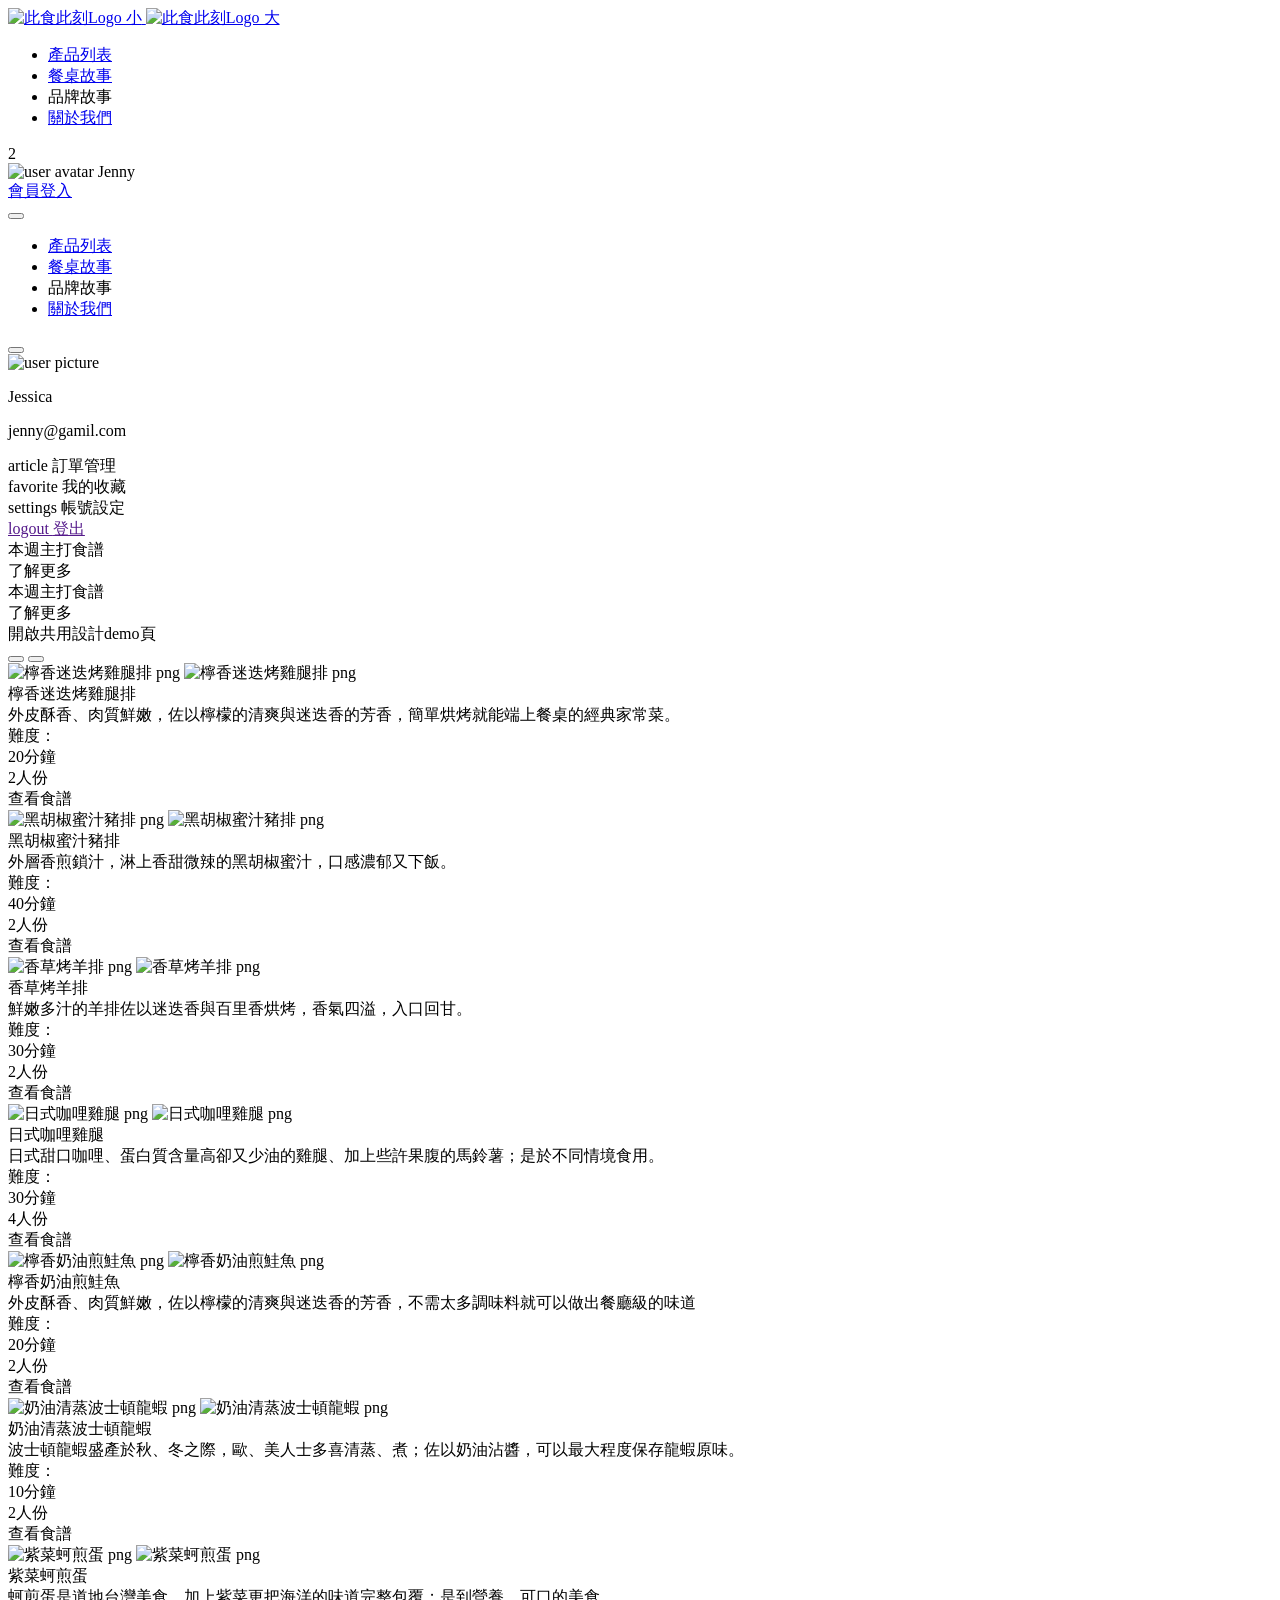
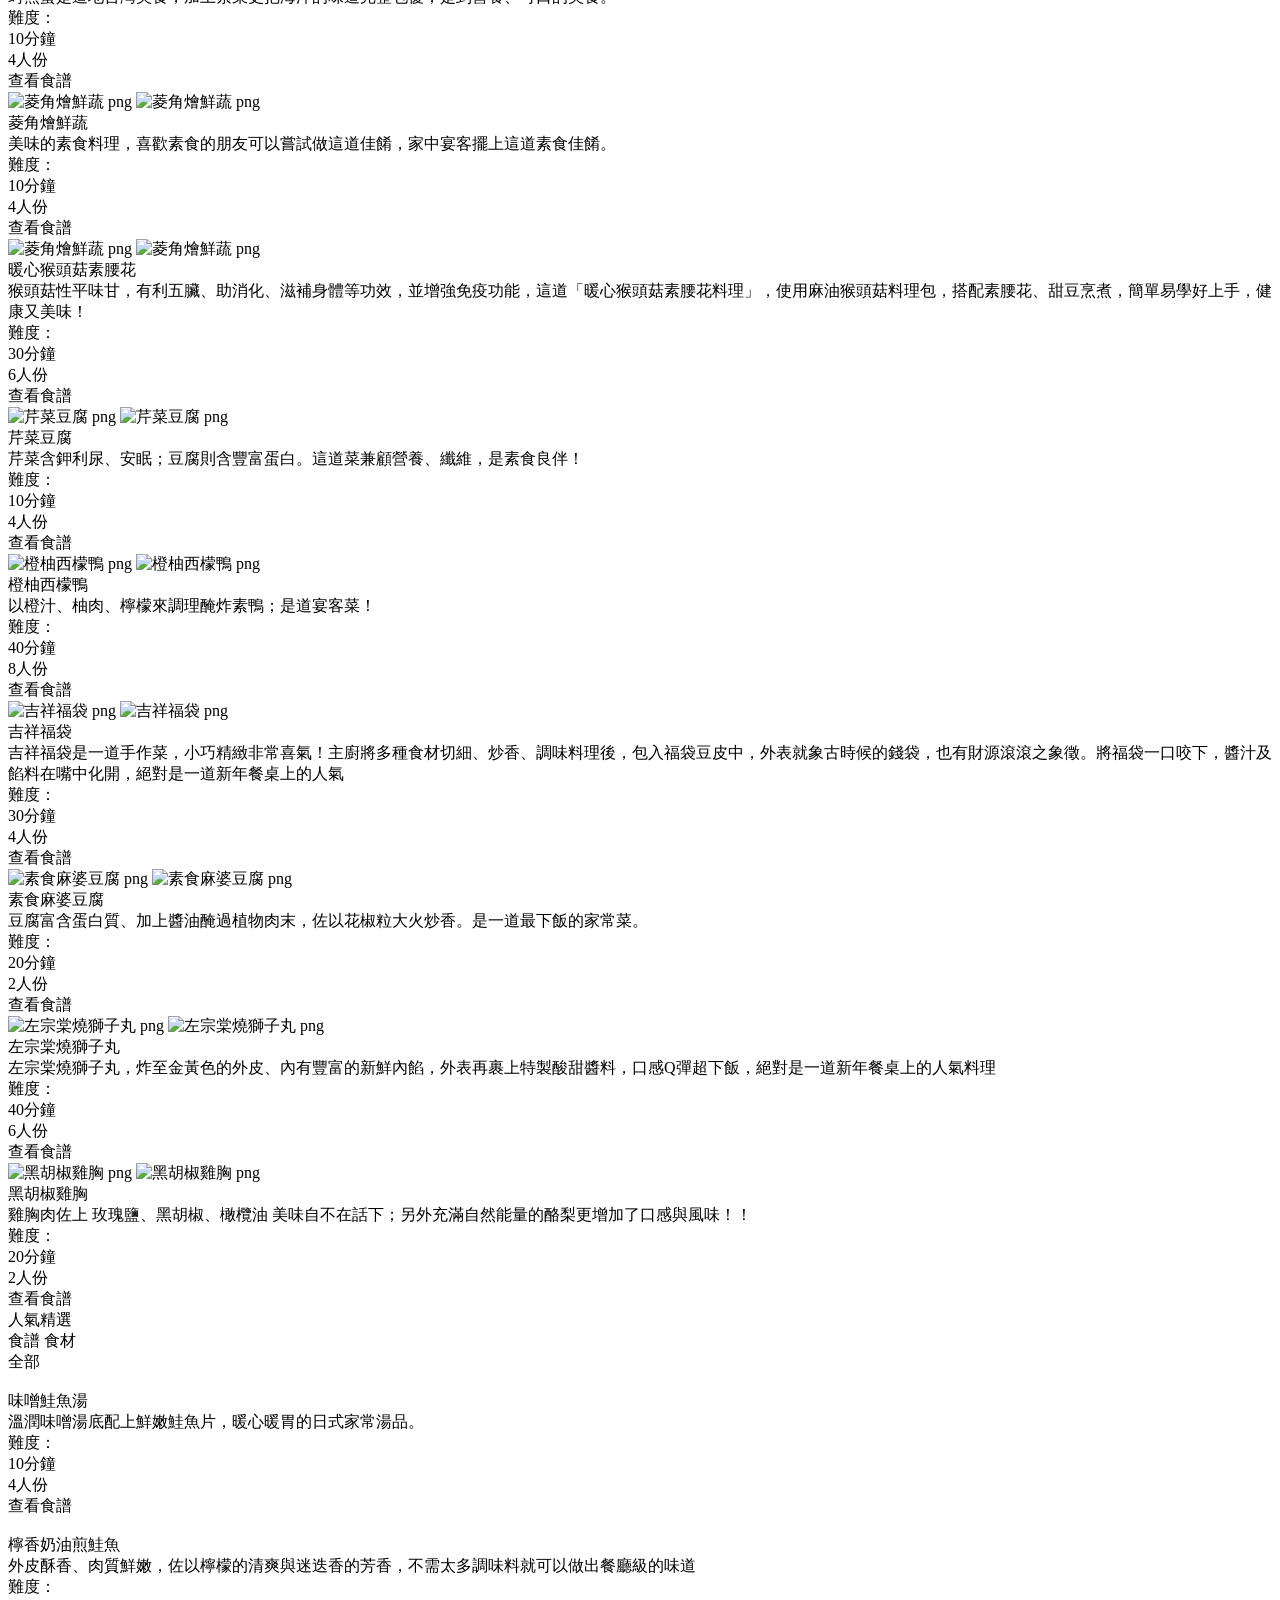
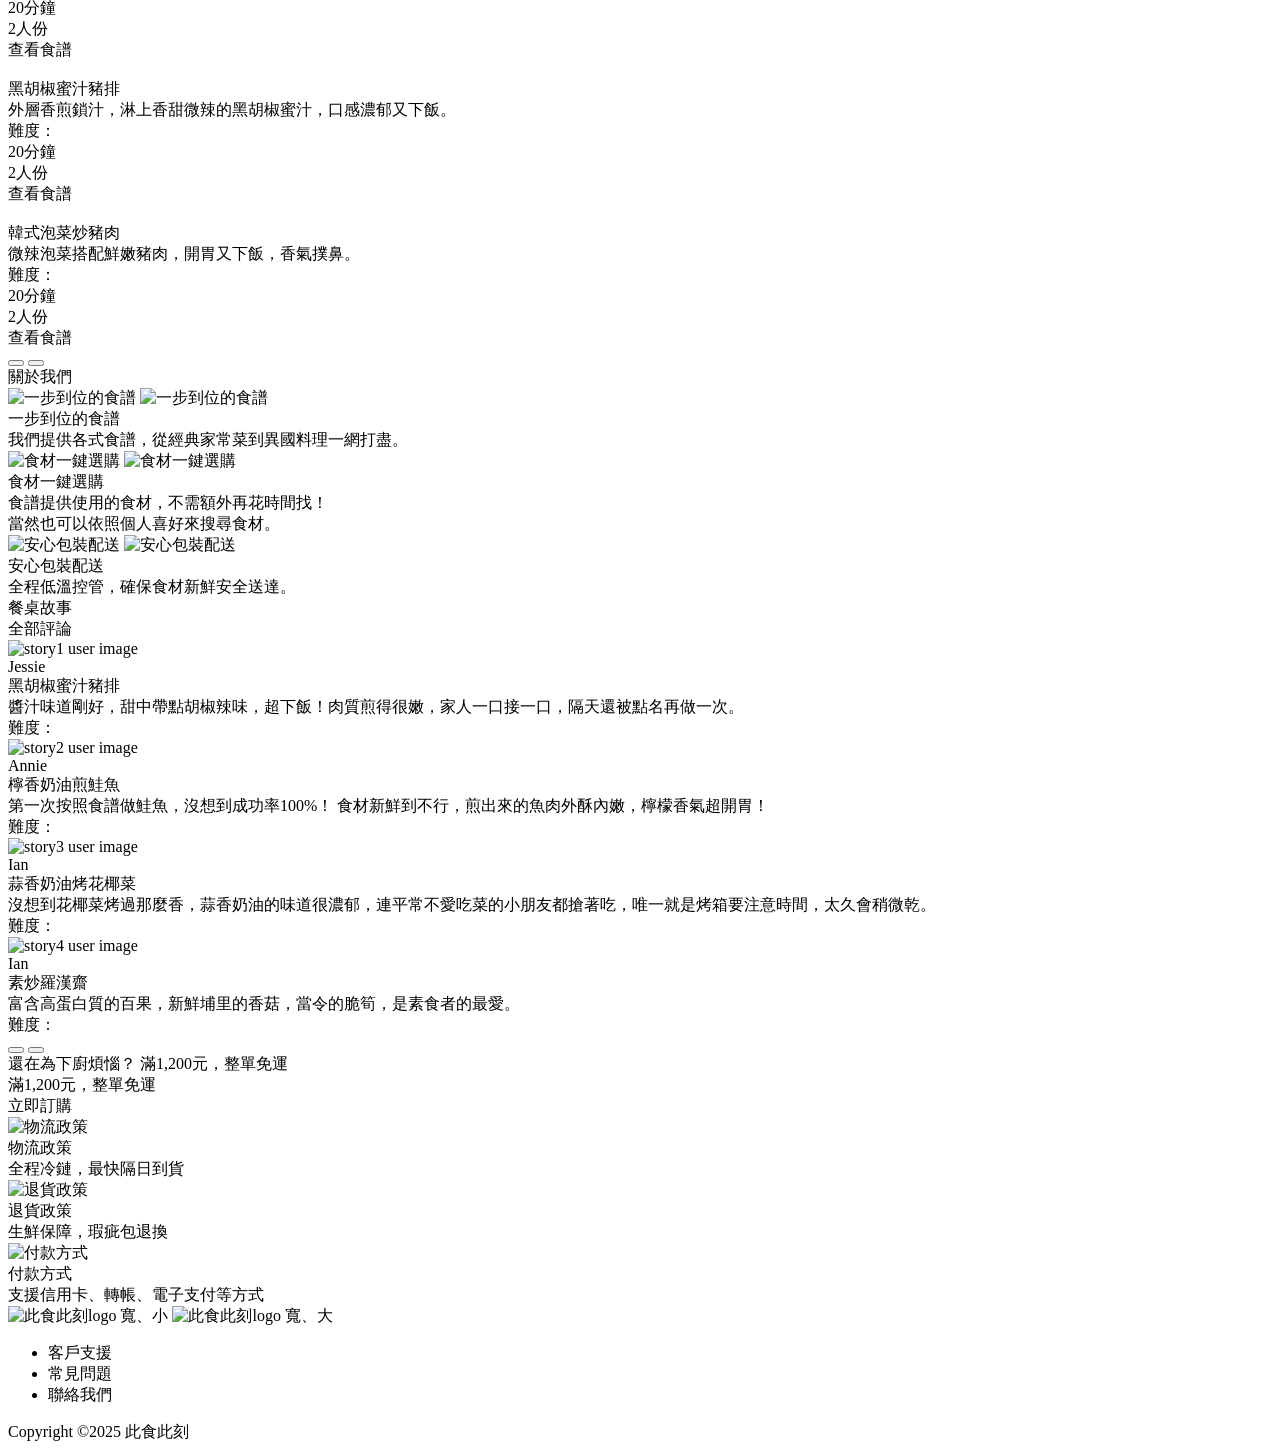
==== index.html @ c8fb1707 "Updates" ====
<!DOCTYPE html>
<html lang="en">
  <head>
    <meta charset="UTF-8" />
    <meta name="viewport" content="width=device-width, initial-scale=1.0" />
    <link rel="icon" type="image/x-icon" href="/CookingMoment/favicon.ico" />
    <title>Document</title>
    <script type="module" crossorigin src="/CookingMoment/assets/main-Dp-TteNI.js"></script>
    <link rel="stylesheet" crossorigin href="/CookingMoment/assets/main-iNYYfaW6.css">
  </head>
  <body>
    <!-- header -->
    <div class="header fixed-top">
  <div class="container position-relative">
    <div class="d-flex w-100 align-items-center justify-content-between">
      <!-- 左方logo -->
      <div>
        <a class="py-6 d-block d-md-none" href="#">
          <img src="/CookingMoment/assets/logo_small-dqC3dKT1.png" alt="此食此刻Logo 小" />
        </a>
        <a class="navbar-brand py-md-0 d-none d-md-block" href="#">
          <img src="/CookingMoment/assets/logo_big-CjHlcHsX.png" alt="此食此刻Logo 大" />
        </a>
      </div>

      <!-- 中間自適應的div -->
      <div class="flex-grow-1 mx-2 d-none d-md-block">
        <div class="">
          <ul
            class="list-unstyled d-flex justify-content-evenly h5 text-primary"
          >
            <li>
              <a class="text-decoration-none" href="#product_list">產品列表</a>
            </li>
            <li>
              <a class="text-decoration-none" href="#table_story">餐桌故事</a>
            </li>
            <li>品牌故事</li>
            <li>
              <a class="text-decoration-none" href="#about_us">關於我們</a>
            </li>
          </ul>
        </div>
      </div>

      <!-- 右側 購物車、人像、menu漢堡按鈕 -->
      <div class="d-flex align-items-center">
        <!-- 購物車 -->
        <div class="position-relative pt-3">
          <span class="icon-cart mx-7 pt-5 z-2"></span>
          <span
            class="position-absolute bg-Accent text-white cart-tag rounded-pill py-1 px-2"
            id="header-order-qty"
          >
            2
          </span>
        </div>

        <!-- 人像 & user alias-->
        <div
          class="mx-7 flex-row"
          id="header-login-status"
          data-logined="true"
          data-bs-target="#userOffCanvas"
          aria-controls="offcanvasNavbar"
          aria-label="Toggle navigation"
        >
          <div id="header-avatar" class="d-block">
            <img
              src="/CookingMoment/assets/avatar-1-cp2HwrEX.png"
              class="avatar rounded-circle"
              alt="user avatar"
            />
            <span class="fs-7 text-primary">Jenny</span>
          </div>
          <a
            href="#"
            class="Body2 text-secondary text-decoration-none d-none"
            id="header-toLogin"
            >會員登入</a
          >
        </div>

        <!-- menu 小版之下拉 功能清單 -->
        <div class="mx-7 d-block d-md-none">
          <button
            class="border-0"
            type="button"
            id="header-menu-btn"
            data-bs-toggle="dropdown"
          >
            <span class="icon-menu"></span>
          </button>
          <ul class="dropdown-menu dropdown-menu-end" id="header-menu-list">
            <li class="dropdown-item h5 text-primary" href="">
              <a class="text-decoration-none" href="#product_list">產品列表</a>
            </li>
            <li class="dropdown-item h5 text-primary" href="">
              <a class="text-decoration-none" href="#table_story">餐桌故事</a>
            </li>
            <li class="dropdown-item h5 text-primary" href="">品牌故事</li>
            <li class="dropdown-item h5 text-primary" href="">
              <a class="text-decoration-none" href="#about_us">關於我們</a>
            </li>
          </ul>
        </div>
      </div>
    </div>
  </div>
</div>

<!-- user profile  offcanvas  -->
<div
  class="offcanvas offcanvas-end"
  tabindex="-1"
  id="header-userOffCanvas"
  aria-labelledby="offcanvasNavbarLabel"
>
  <div class="p-10 d-flex justify-content-end">
    <button
      type="button"
      id="header-close-usercanvas"
      class="btn-close p-5 fs-8"
      data-bs-dismiss="offcanvas"
      aria-label="Close"
    ></button>
  </div>
  <div class="offcanvas-body p-7">
    <div class="d-flex mb-5">
      <img
        src="/CookingMoment/assets/avatar-1-cp2HwrEX.png"
        alt="user picture"
        class="d-block my-2 me-2 avatar border-1"
      />
      <div class="mb-10">
        <p class="fs-7 text-primary fw-bolder m-0">Jessica</p>
        <p class="fs-7 text-secondary">jenny@gamil.com</p>
      </div>
    </div>
    <div class="h5 text-primary">
      <div class="py-4">
        <span class="material-symbols-outlined align-bottom"> article </span>
        <span class="">訂單管理</span>
      </div>
      <div class="py-4">
        <span class="material-symbols-outlined align-bottom"> favorite </span>
        <span class="">我的收藏</span>
      </div>
      <div class="py-4">
        <span class="material-icons-outlined align-bottom"> settings </span>
        <span class="">帳號設定</span>
      </div>
    </div>
  </div>
  <div class="offcanvas-footer p-7">
    <div class="h5 py-4 text-primary">
      <a href="" class="text-decoration-none" id="user-logout">
        <span class="material-symbols-outlined"> logout </span>
        <spanfs-8>登出</spanfs-8>
      </a>
    </div>
  </div>
</div>

    <div class="heading_top_offset">
      <!-- banner 1 -->
      <div class="index_banner d-flex" id="index_banner">
  <div class="container-with-padding justify-content-center w-100">
    <!-- 小版 banner -->
    <div class="d-block d-md-none justify-content-center">
      <div class="index_banner_text d-flex flex-column align-items-center">
        <div class="h2 px-8 py-4 mb-6 banner_title">本週主打食譜</div>
        <div class="btn-mid mb-10">了解更多</div>
        <div>
          <div class="d-flex flex-row">
            <span class="icon-arrow-left-big me-15" id="banner_left_s"></span
            ><span
              class="icon-arrow-right-big ms-15"
              id="banner_right_s"
            ></span>
          </div>
        </div>
      </div>
    </div>
    <!-- 大阪 banner -->
    <div class="d-none d-md-block">
      <div class="d-flex flex-row index_banner_text justify-content-center">
        <div
          class="col-1 icon-arrow-left-big px-12 py-6"
          id="banner_left_l"
        ></div>
        <div class="col-6">
          <div>
            <div class="h1 ms-16 mb-16 banner_title" id="bannerTitle">
              本週主打食譜
            </div>
            <div class="btn-primary ms-15">了解更多</div>
          </div>
        </div>
        <div
          class="col-1 icon-arrow-right-big py-6 px-24 ms-auto"
          id="banner_right_l"
        ></div>
      </div>
    </div>
  </div>
</div>

      <!--  設計稿 demo page -->

      <div
        class="btn btn-primary ms-10 my-10 h6 h-md-4 d-none"
        id="demoPage"
        onclick="window.open('component_demo.html','_blank')"
      >
        開啟共用設計demo頁
      </div>

      <!-- recip 2 -->
      <div class="container-with-padding my-18 my-md-30 mx-auto" id="product_list">
  <!-- 類別食譜 上方 類別清單 -->
  <div class="container overflow-hidden bg-white mb-13">
    <div
      class="container-with-padding d-flex flex-row bg-white justify-content-between"
      id="category-slider"
    ></div>
  </div>

  <div
    id="category-indicator-container"
    class="d-flex flex-row mb-12 m-auto justify-content-center mb-15 mb-md-20"
  ></div>

  <!-- 類別食譜 下方 卡片區  -->
  <div
    class="container-with-padding d-flex flex-row overflow-hidden mb-14 mb-md-22"
    id="category-cards"
  ></div>
  <!-- 人氣精選 card向左、向右按鈕-->
  <div class="w-100 d-flex justify-content-center">
    <div class="text-primary">
      <button
        class="icon-circle-arrow-left me-12"
        type="button"
        id="category-left"
      ></button>
      <button
        class="icon-circle-arrow-right"
        type="button"
        id="category-right"
      ></button>
    </div>
  </div>
</div>
<!-- ********************************************** -->
<!-- ********************************************** -->
<div class="d-none" id="recipe-repository">
  <!-- Meat 1st Card -->
  <div class="category-card meat">
    <img
      src="/CookingMoment/assets/meat-1-5_xLEoOH.png"
      class="img_normal"
      alt="檸香迷迭烤雞腿排 png"
    />
    <img
      src="/CookingMoment/assets/meat-1b-BV_3n6CD.png"
      class="img_hover"
      alt="檸香迷迭烤雞腿排 png"
    />
    <div class="card_body d-flex flex-column justify-content-between">
      <div
        class="inner-width description-height d-flex flex-column justify-content-between me-6"
      >
        <div class="d-flex flex-column justify-content-start">
          <div class="h4 mb-8 mb-md-8">檸香迷迭烤雞腿排</div>
          <div class="Body2 limit-length">
            外皮酥香、肉質鮮嫩，佐以檸檬的清爽與迷迭香的芳香，簡單烘烤就能端上餐桌的經典家常菜。
          </div>
        </div>
        <div class="Body2">
          難度：<span class="rating-stars" data-rating="3"></span>
        </div>
      </div>
      <!-- last portion change layout when hover  -->
      <div class="last-portion">
        <!-- portion-1 -->
        <div class="d-flex flex-row justify-content-evenly portion1">
          <div class="d-flex flex-row align-items-center">
            <div class="icon-clock me-6"></div>
            <div class="Body2 text-primary">20分鐘</div>
          </div>
          <div class="d-flex flex-row align-items-center">
            <div class="icon-people me-6"></div>
            <div class="Body2 text-primary">2人份</div>
          </div>
        </div>
        <!-- portion-2 -->
        <div class="btn btn-secondary portion2">查看食譜</div>
      </div>
    </div>
  </div>
  <!-- Meat 2nd Card -->
  <div class="category-card meat">
    <img
      src="/CookingMoment/assets/meat-2-B2jjtv_B.png"
      class="img_normal"
      alt="黑胡椒蜜汁豬排 png"
    />
    <img
      src="/CookingMoment/assets/meat-2b-Bt3vATk7.png"
      class="img_hover"
      alt="黑胡椒蜜汁豬排 png"
    />
    <div class="card_body d-flex flex-column justify-content-between">
      <div
        class="inner-width description-height d-flex flex-column justify-content-between me-6"
      >
        <div class="d-flex flex-column justify-content-start">
          <div class="h4 mb-8 mb-md-8">黑胡椒蜜汁豬排</div>
          <div class="Body2 limit-length">
            外層香煎鎖汁，淋上香甜微辣的黑胡椒蜜汁，口感濃郁又下飯。
          </div>
        </div>
        <div class="Body2">
          難度：<span class="rating-stars" data-rating="4"></span>
        </div>
      </div>
      <!-- last portion change layout when hover  -->
      <div class="last-portion">
        <!-- portion-1 -->
        <div class="d-flex flex-row justify-content-evenly portion1">
          <div class="d-flex flex-row align-items-center">
            <div class="icon-clock me-6"></div>
            <div class="Body2 text-primary">40分鐘</div>
          </div>
          <div class="d-flex flex-row align-items-center">
            <div class="icon-people me-6"></div>
            <div class="Body2 text-primary">2人份</div>
          </div>
        </div>
        <!-- portion-2 -->
        <div class="btn btn-secondary portion2">查看食譜</div>
      </div>
    </div>
  </div>

  <!-- Meat 3th Card -->
  <div class="category-card meat">
    <img
      src="/CookingMoment/assets/meat-3-0w4sG0wR.png"
      class="img_normal"
      alt="香草烤羊排 png"
    />
    <img
      src="/CookingMoment/assets/meat-3b-CqiwB92r.png"
      class="img_hover"
      alt="香草烤羊排 png"
    />
    <div class="card_body d-flex flex-column justify-content-between">
      <div
        class="inner-width description-height d-flex flex-column justify-content-between me-6"
      >
        <div class="d-flex flex-column justify-content-start">
          <div class="h4 mb-8 mb-md-8">香草烤羊排</div>
          <div class="Body2 limit-length">
            鮮嫩多汁的羊排佐以迷迭香與百里香烘烤，香氣四溢，入口回甘。
          </div>
        </div>
        <div class="Body2">
          難度：<span class="rating-stars" data-rating="5"></span>
        </div>
      </div>
      <!-- last portion change layout when hover  -->
      <div class="last-portion">
        <!-- portion-1 -->
        <div class="d-flex flex-row justify-content-evenly portion1">
          <div class="d-flex flex-row align-items-center">
            <div class="icon-clock me-6"></div>
            <div class="Body2 text-primary">30分鐘</div>
          </div>
          <div class="d-flex flex-row align-items-center">
            <div class="icon-people me-6"></div>
            <div class="Body2 text-primary">2人份</div>
          </div>
        </div>
        <!-- portion-2 -->
        <div class="btn btn-secondary portion2">查看食譜</div>
      </div>
    </div>
  </div>
  <!-- Meat 4th Card -->
  <div class="category-card meat">
    <img
      src="/CookingMoment/assets/meat-4-DYub_xeV.png"
      class="img_normal"
      alt="日式咖哩雞腿 png"
    />
    <img
      src="/CookingMoment/assets/meat-4b-CYwo7CLz.png"
      class="img_hover"
      alt="日式咖哩雞腿 png"
    />
    <div class="card_body d-flex flex-column justify-content-between">
      <div
        class="inner-width description-height d-flex flex-column justify-content-between me-6"
      >
        <div class="d-flex flex-column justify-content-start">
          <div class="h4 mb-8 mb-md-8">日式咖哩雞腿</div>
          <div class="Body2 limit-length">
            日式甜口咖哩、蛋白質含量高卻又少油的雞腿、加上些許果腹的馬鈴薯；是於不同情境食用。
          </div>
        </div>
        <div class="Body2">
          難度：<span class="rating-stars" data-rating="2"></span>
        </div>
      </div>
      <!-- last portion change layout when hover  -->
      <div class="last-portion">
        <!-- portion-1 -->
        <div class="d-flex flex-row justify-content-evenly portion1">
          <div class="d-flex flex-row align-items-center">
            <div class="icon-clock me-6"></div>
            <div class="Body2 text-primary">30分鐘</div>
          </div>
          <div class="d-flex flex-row align-items-center">
            <div class="icon-people me-6"></div>
            <div class="Body2 text-primary">4人份</div>
          </div>
        </div>
        <!-- portion-2 -->
        <div class="btn btn-secondary portion2">查看食譜</div>
      </div>
    </div>
  </div>

  <!-- Seafood 3th 1st Card -->
  <div class="category-card seafood">
    <img
      src="/CookingMoment/assets/seafood-1-C4OlEZWe.png"
      class="img_normal"
      alt="檸香奶油煎鮭魚 png"
    />
    <img
      src="/CookingMoment/assets/seafood-1b-BPYjs7Er.png"
      class="img_hover"
      alt="檸香奶油煎鮭魚 png"
    />
    <div class="card_body d-flex flex-column justify-content-between">
      <div
        class="inner-width description-height d-flex flex-column justify-content-between me-6"
      >
        <div class="d-flex flex-column justify-content-start">
          <div class="h4 mb-8 mb-md-8">檸香奶油煎鮭魚</div>
          <div class="Body2 limit-length">
            外皮酥香、肉質鮮嫩，佐以檸檬的清爽與迷迭香的芳香，不需太多調味料就可以做出餐廳級的味道
          </div>
        </div>
        <div class="Body2">
          難度：<span class="rating-stars" data-rating="3"></span>
        </div>
      </div>
      <!-- last portion change layout when hover  -->
      <div class="last-portion">
        <!-- portion-1 -->
        <div class="d-flex flex-row justify-content-evenly portion1">
          <div class="d-flex flex-row align-items-center">
            <div class="icon-clock me-6"></div>
            <div class="Body2 text-primary">20分鐘</div>
          </div>
          <div class="d-flex flex-row align-items-center">
            <div class="icon-people me-6"></div>
            <div class="Body2 text-primary">2人份</div>
          </div>
        </div>
        <!-- portion-2 -->
        <div class="btn btn-secondary portion2">查看食譜</div>
      </div>
    </div>
  </div>
  <!-- Seafood 3th 2nd Card -->
  <div class="category-card seafood">
    <img
      src="/CookingMoment/assets/seafood-2-BTsms5Ff.png"
      class="img_normal"
      alt="奶油清蒸波士頓龍蝦 png"
    />
    <img
      src="/CookingMoment/assets/seafood-2b-Bs0l373l.png"
      class="img_hover"
      alt="奶油清蒸波士頓龍蝦 png"
    />
    <div class="card_body d-flex flex-column justify-content-between">
      <div
        class="inner-width description-height d-flex flex-column justify-content-between me-6"
      >
        <div class="d-flex flex-column justify-content-start">
          <div class="h4 mb-8 mb-md-8">奶油清蒸波士頓龍蝦</div>
          <div class="Body2 limit-length">
            波士頓龍蝦盛產於秋、冬之際，歐、美人士多喜清蒸、煮；佐以奶油沾醬，可以最大程度保存龍蝦原味。
          </div>
        </div>
        <div class="Body2">
          難度：<span class="rating-stars" data-rating="1"></span>
        </div>
      </div>
      <!-- last portion change layout when hover  -->
      <div class="last-portion">
        <!-- portion-1 -->
        <div class="d-flex flex-row justify-content-evenly portion1">
          <div class="d-flex flex-row align-items-center">
            <div class="icon-clock me-6"></div>
            <div class="Body2 text-primary">10分鐘</div>
          </div>
          <div class="d-flex flex-row align-items-center">
            <div class="icon-people me-6"></div>
            <div class="Body2 text-primary">2人份</div>
          </div>
        </div>
        <!-- portion-2 -->
        <div class="btn btn-secondary portion2">查看食譜</div>
      </div>
    </div>
  </div>
  <!-- Seafood 3th  3th Card -->
  <div class="category-card seafood">
    <img
      src="/CookingMoment/assets/seafood-3-Cn5QZmYD.png"
      class="img_normal"
      alt="紫菜蚵煎蛋 png"
    />
    <img
      src="/CookingMoment/assets/seafood-3b-BjJ1Im8x.png"
      class="img_hover"
      alt="紫菜蚵煎蛋 png"
    />
    <div class="card_body d-flex flex-column justify-content-between">
      <div
        class="inner-width description-height d-flex flex-column justify-content-between me-6"
      >
        <div class="d-flex flex-column justify-content-start">
          <div class="h4 mb-8 mb-md-8">紫菜蚵煎蛋</div>
          <div class="Body2 limit-length">
            蚵煎蛋是道地台灣美食，加上紫菜更把海洋的味道完整包覆；是到營養、可口的美食。
          </div>
        </div>
        <div class="Body2">
          難度：<span class="rating-stars" data-rating="2"></span>
        </div>
      </div>
      <!-- last portion change layout when hover  -->
      <div class="last-portion">
        <!-- portion-1 -->
        <div class="d-flex flex-row justify-content-evenly portion1">
          <div class="d-flex flex-row align-items-center">
            <div class="icon-clock me-6"></div>
            <div class="Body2 text-primary">10分鐘</div>
          </div>
          <div class="d-flex flex-row align-items-center">
            <div class="icon-people me-6"></div>
            <div class="Body2 text-primary">4人份</div>
          </div>
        </div>
        <!-- portion-2 -->
        <div class="btn btn-secondary portion2">查看食譜</div>
      </div>
    </div>
  </div>

  <!-- Vegetable 1st Card -->
  <div class="category-card vegetable">
    <img
      src="/CookingMoment/assets/veg-1-BrGeSYzB.png"
      class="img_normal"
      alt="菱角燴鮮蔬 png"
    />
    <img
      src="/CookingMoment/assets/veg-1b-8vW1kshb.png"
      class="img_hover"
      alt="菱角燴鮮蔬 png"
    />
    <div class="card_body d-flex flex-column justify-content-between">
      <div
        class="inner-width description-height d-flex flex-column justify-content-between me-6"
      >
        <div class="d-flex flex-column justify-content-start">
          <div class="h4 mb-8 mb-md-8">菱角燴鮮蔬</div>
          <div class="Body2 limit-length">
            美味的素食料理，喜歡素食的朋友可以嘗試做這道佳餚，家中宴客擺上這道素食佳餚。
          </div>
        </div>
        <div class="Body2">
          難度：<span class="rating-stars" data-rating="3"></span>
        </div>
      </div>
      <!-- last portion change layout when hover  -->
      <div class="last-portion">
        <!-- portion-1 -->
        <div class="d-flex flex-row justify-content-evenly portion1">
          <div class="d-flex flex-row align-items-center">
            <div class="icon-clock me-6"></div>
            <div class="Body2 text-primary">10分鐘</div>
          </div>
          <div class="d-flex flex-row align-items-center">
            <div class="icon-people me-6"></div>
            <div class="Body2 text-primary">4人份</div>
          </div>
        </div>
        <!-- portion-2 -->
        <div class="btn btn-secondary portion2">查看食譜</div>
      </div>
    </div>
  </div>
  <!-- Vegetable  2nd Card -->
  <div class="category-card vegetable">
    <img
      src="/CookingMoment/assets/veg-2-gsbzDoPu.png"
      class="img_normal"
      alt="菱角燴鮮蔬 png"
    />
    <img
      src="/CookingMoment/assets/veg-2b-GXP1DLiG.png"
      class="img_hover"
      alt="菱角燴鮮蔬 png"
    />
    <div class="card_body d-flex flex-column justify-content-between">
      <div
        class="inner-width description-height d-flex flex-column justify-content-between me-6"
      >
        <div class="d-flex flex-column justify-content-start">
          <div class="h4 mb-8 mb-md-8">暖心猴頭菇素腰花</div>
          <div class="Body2 limit-length">
            猴頭菇性平味甘，有利五臟、助消化、滋補身體等功效，並增強免疫功能，這道「暖心猴頭菇素腰花料理」，使用麻油猴頭菇料理包，搭配素腰花、甜豆烹煮，簡單易學好上手，健康又美味！
          </div>
        </div>
        <div class="Body2">
          難度：<span class="rating-stars" data-rating="4"></span>
        </div>
      </div>
      <!-- last portion change layout when hover  -->
      <div class="last-portion">
        <!-- portion-1 -->
        <div class="d-flex flex-row justify-content-evenly portion1">
          <div class="d-flex flex-row align-items-center">
            <div class="icon-clock me-6"></div>
            <div class="Body2 text-primary">30分鐘</div>
          </div>
          <div class="d-flex flex-row align-items-center">
            <div class="icon-people me-6"></div>
            <div class="Body2 text-primary">6人份</div>
          </div>
        </div>
        <!-- portion-2 -->
        <div class="btn btn-secondary portion2">查看食譜</div>
      </div>
    </div>
  </div>
  <!-- Vegetable  3th Card -->
  <div class="category-card vegetable">
    <img
      src="/CookingMoment/assets/veg-3-5METQqlm.png"
      class="img_normal"
      alt="芹菜豆腐 png"
    />
    <img
      src="/CookingMoment/assets/veg-3b-gxKcwcEi.png"
      class="img_hover"
      alt="芹菜豆腐 png"
    />
    <div class="card_body d-flex flex-column justify-content-between">
      <div
        class="inner-width description-height d-flex flex-column justify-content-between me-6"
      >
        <div class="d-flex flex-column justify-content-start">
          <div class="h4 mb-8 mb-md-8">芹菜豆腐</div>
          <div class="Body2 limit-length">
            芹菜含鉀利尿、安眠；豆腐則含豐富蛋白。這道菜兼顧營養、纖維，是素食良伴！
          </div>
        </div>
        <div class="Body2">
          難度：<span class="rating-stars" data-rating="1"></span>
        </div>
      </div>
      <!-- last portion change layout when hover  -->
      <div class="last-portion">
        <!-- portion-1 -->
        <div class="d-flex flex-row justify-content-evenly portion1">
          <div class="d-flex flex-row align-items-center">
            <div class="icon-clock me-6"></div>
            <div class="Body2 text-primary">10分鐘</div>
          </div>
          <div class="d-flex flex-row align-items-center">
            <div class="icon-people me-6"></div>
            <div class="Body2 text-primary">4人份</div>
          </div>
        </div>
        <!-- portion-2 -->
        <div class="btn btn-secondary portion2">查看食譜</div>
      </div>
    </div>
  </div>

  <!--  Vegetable 4th Card -->
  <div class="category-card vegetable">
    <img
      src="/CookingMoment/assets/veg-4-DQto-gqa.png"
      class="img_normal"
      alt="橙柚西檬鴨 png"
    />
    <img
      src="/CookingMoment/assets/veg-4b-qoyUr0xC.png"
      class="img_hover"
      alt="橙柚西檬鴨 png"
    />
    <div class="card_body d-flex flex-column justify-content-between">
      <div
        class="inner-width description-height d-flex flex-column justify-content-between me-6"
      >
        <div class="d-flex flex-column justify-content-start">
          <div class="h4 mb-8 mb-md-8">橙柚西檬鴨</div>
          <div class="Body2 limit-length">
            以橙汁、柚肉、檸檬來調理醃炸素鴨；是道宴客菜！
          </div>
        </div>
        <div class="Body2">
          難度：<span class="rating-stars" data-rating="5"></span>
        </div>
      </div>
      <!-- last portion change layout when hover  -->
      <div class="last-portion">
        <!-- portion-1 -->
        <div class="d-flex flex-row justify-content-evenly portion1">
          <div class="d-flex flex-row align-items-center">
            <div class="icon-clock me-6"></div>
            <div class="Body2 text-primary">40分鐘</div>
          </div>
          <div class="d-flex flex-row align-items-center">
            <div class="icon-people me-6"></div>
            <div class="Body2 text-primary">8人份</div>
          </div>
        </div>
        <!-- portion-2 -->
        <div class="btn btn-secondary portion2">查看食譜</div>
      </div>
    </div>
  </div>
  <!-- Vegetable  5th Card -->
  <div class="category-card vegetable">
    <img
      src="/CookingMoment/assets/veg-5-BXBFOQIj.png"
      class="img_normal"
      alt="吉祥福袋 png"
    />
    <img
      src="/CookingMoment/assets/veg-5b-CW8T_dlR.png"
      class="img_hover"
      alt="吉祥福袋 png"
    />
    <div class="card_body d-flex flex-column justify-content-between">
      <div
        class="inner-width description-height d-flex flex-column justify-content-between me-6"
      >
        <div class="d-flex flex-column justify-content-start">
          <div class="h4 mb-8 mb-md-8">吉祥福袋</div>
          <div class="Body2 limit-length">
            吉祥福袋是一道手作菜，小巧精緻非常喜氣！主廚將多種食材切細、炒香、調味料理後，包入福袋豆皮中，外表就象古時候的錢袋，也有財源滾滾之象徵。將福袋一口咬下，醬汁及餡料在嘴中化開，絕對是一道新年餐桌上的人氣
          </div>
        </div>
        <div class="Body2">
          難度：<span class="rating-stars" data-rating="4"></span>
        </div>
      </div>
      <!-- last portion change layout when hover  -->
      <div class="last-portion">
        <!-- portion-1 -->
        <div class="d-flex flex-row justify-content-evenly portion1">
          <div class="d-flex flex-row align-items-center">
            <div class="icon-clock me-6"></div>
            <div class="Body2 text-primary">30分鐘</div>
          </div>
          <div class="d-flex flex-row align-items-center">
            <div class="icon-people me-6"></div>
            <div class="Body2 text-primary">4人份</div>
          </div>
        </div>
        <!-- portion-2 -->
        <div class="btn btn-secondary portion2">查看食譜</div>
      </div>
    </div>
  </div>

  <!-- vegetarian  1th Card -->
  <div class="category-card vegetarian">
    <img
      src="/CookingMoment/assets/vegetarian-1-CFyrBxYI.png"
      class="img_normal"
      alt="素食麻婆豆腐 png"
    />
    <img
      src="/CookingMoment/assets/vegetarian-1b-Bzu2hiMN.png"
      class="img_hover"
      alt="素食麻婆豆腐 png"
    />
    <div class="card_body d-flex flex-column justify-content-between">
      <div
        class="inner-width description-height d-flex flex-column justify-content-between me-6"
      >
        <div class="d-flex flex-column justify-content-start">
          <div class="h4 mb-8 mb-md-8">素食麻婆豆腐</div>
          <div class="Body2 limit-length">
            豆腐富含蛋白質、加上醬油醃過植物肉末，佐以花椒粒大火炒香。是一道最下飯的家常菜。
          </div>
        </div>
        <div class="Body2">
          難度：<span class="rating-stars" data-rating="1"></span>
        </div>
      </div>
      <!-- last portion change layout when hover  -->
      <div class="last-portion">
        <!-- portion-1 -->
        <div class="d-flex flex-row justify-content-evenly portion1">
          <div class="d-flex flex-row align-items-center">
            <div class="icon-clock me-6"></div>
            <div class="Body2 text-primary">20分鐘</div>
          </div>
          <div class="d-flex flex-row align-items-center">
            <div class="icon-people me-6"></div>
            <div class="Body2 text-primary">2人份</div>
          </div>
        </div>
        <!-- portion-2 -->
        <div class="btn btn-secondary portion2">查看食譜</div>
      </div>
    </div>
  </div>
  <!-- vegetarian  2nd Card -->
  <div class="category-card vegetarian">
    <img
      src="/CookingMoment/assets/vegetarian-2-C0mz_xhf.png"
      class="img_normal"
      alt="左宗棠燒獅子丸 png"
    />
    <img
      src="/CookingMoment/assets/vegetarian-2b-DrGDJ38G.png"
      class="img_hover"
      alt="左宗棠燒獅子丸 png"
    />
    <div class="card_body d-flex flex-column justify-content-between">
      <div
        class="inner-width description-height d-flex flex-column justify-content-between me-6"
      >
        <div class="d-flex flex-column justify-content-start">
          <div class="h4 mb-8 mb-md-8">左宗棠燒獅子丸</div>
          <div class="Body2 limit-length">
            左宗棠燒獅子丸，炸至金黃色的外皮、內有豐富的新鮮內餡，外表再裹上特製酸甜醬料，口感Q彈超下飯，絕對是一道新年餐桌上的人氣料理
          </div>
        </div>
        <div class="Body2">
          難度：<span class="rating-stars" data-rating="5"></span>
        </div>
      </div>
      <!-- last portion change layout when hover  -->
      <div class="last-portion">
        <!-- portion-1 -->
        <div class="d-flex flex-row justify-content-evenly portion1">
          <div class="d-flex flex-row align-items-center">
            <div class="icon-clock me-6"></div>
            <div class="Body2 text-primary">40分鐘</div>
          </div>
          <div class="d-flex flex-row align-items-center">
            <div class="icon-people me-6"></div>
            <div class="Body2 text-primary">6人份</div>
          </div>
        </div>
        <!-- portion-2 -->
        <div class="btn btn-secondary portion2">查看食譜</div>
      </div>
    </div>
  </div>

  <!-- ketogenic  1th Card -->
  <div class="category-card ketogenic">
    <img
      src="/CookingMoment/assets/ketogenic-1-DBY0qVmr.png"
      class="img_normal"
      alt="黑胡椒雞胸 png"
    />
    <img
      src="/CookingMoment/assets/ketogenic-1b-DUxdGloO.png"
      class="img_hover"
      alt="黑胡椒雞胸 png"
    />
    <div class="card_body d-flex flex-column justify-content-between">
      <div
        class="inner-width description-height d-flex flex-column justify-content-between me-6"
      >
        <div class="d-flex flex-column justify-content-start">
          <div class="h4 mb-8 mb-md-8">黑胡椒雞胸</div>
          <div class="Body2 limit-length">
            雞胸肉佐上 玫瑰鹽、黑胡椒、橄欖油
            美味自不在話下；另外充滿自然能量的酪梨更增加了口感與風味！！
          </div>
        </div>
        <div class="Body2">
          難度：<span class="rating-stars" data-rating="1"></span>
        </div>
      </div>
      <!-- last portion change layout when hover  -->
      <div class="last-portion">
        <!-- portion-1 -->
        <div class="d-flex flex-row justify-content-evenly portion1">
          <div class="d-flex flex-row align-items-center">
            <div class="icon-clock me-6"></div>
            <div class="Body2 text-primary">20分鐘</div>
          </div>
          <div class="d-flex flex-row align-items-center">
            <div class="icon-people me-6"></div>
            <div class="Body2 text-primary">2人份</div>
          </div>
        </div>
        <!-- portion-2 -->
        <div class="btn btn-secondary portion2">查看食譜</div>
      </div>
    </div>
  </div>
</div>
      <!-- popular selections 3 -->
      <div class="container-with-padding my-18 my-md-30 mx-auto">
  <!-- 人氣精選 上方文字 -->
  <div class="h3 h-md-2 text-primary mb-6 ms-6">人氣精選</div>
  <div class="d-flex flex-row justify-content-between mb-24 mb-md-16 ms-6">
    <div>
      <span class="btn btn-tab-primary me-12">食譜</span>
      <span class="btn btn-tab-primary-outline">食材</span>
    </div>
    <div class="Body2 text-black">
      全部 <span class="icon-arrow-right-tiny"></span>
    </div>
  </div>
  <!-- 人氣精選 卡片區  -->
  <div
    class="container-with-padding d-flex flex-row overflow-hidden mb-14 mb-md-22"
    id="selection-cards"
  >
    <!-- 1st Card -->
    <div class="selection-card">
      <img src="/CookingMoment/assets/recipe4-CucbZPbE.jpg" alt="" />
      <div class="card_body d-flex flex-column justify-content-between">
        <div
          class="inner-size description-height d-flex flex-column justify-content-between"
        >
          <div class="d-flex flex-column justify-content-start">
            <div class="h4 mb-4 mb-md-2">味噌鮭魚湯</div>
            <div class="Body2 limit-length">
              溫潤味噌湯底配上鮮嫩鮭魚片，暖心暖胃的日式家常湯品。
            </div>
          </div>
          <div class="Body2">
            難度：<span class="rating-stars" data-rating="1"></span>
          </div>
        </div>
        <div class="inner-width d-flex flex-row justify-content-evenly">
          <div class="d-flex flex-column align-items-center">
            <div class="icon-clock mb-2"></div>
            <div class="Body2 text-primary">10分鐘</div>
          </div>
          <div class="d-flex flex-column align-items-center">
            <div class="icon-people mb-2"></div>
            <div class="Body2 text-primary">4人份</div>
          </div>
        </div>
        <div class="btn btn-secondary inner-width">查看食譜</div>
      </div>
    </div>
    <!-- 2nd Card -->
    <div class="selection-card">
      <img src="/CookingMoment/assets/recipe5-8CXW0oAb.jpg" alt="" />
      <div class="card_body d-flex flex-column justify-content-between">
        <div
          class="inner-size description-height d-flex flex-column justify-content-between"
        >
          <div class="d-flex flex-column justify-content-start">
            <div class="h4 mb-4 mb-md-2">檸香奶油煎鮭魚</div>
            <div class="Body2 limit-length">
              外皮酥香、肉質鮮嫩，佐以檸檬的清爽與迷迭香的芳香，不需太多調味料就可以做出餐廳級的味道
            </div>
          </div>
          <div class="Body2">
            難度：<span class="rating-stars" data-rating="3"></span>
          </div>
        </div>
        <div class="inner-width d-flex flex-row justify-content-evenly">
          <div class="d-flex flex-column align-items-center">
            <div class="icon-clock mb-2"></div>
            <div class="Body2 text-primary">20分鐘</div>
          </div>
          <div class="d-flex flex-column align-items-center">
            <div class="icon-people mb-2"></div>
            <div class="Body2 text-primary">2人份</div>
          </div>
        </div>
        <div class="btn btn-secondary inner-width">查看食譜</div>
      </div>
    </div>
    <!-- 3st Card -->
    <div class="selection-card">
      <img src="/CookingMoment/assets/recipe2-hFwazZKW.jpg" alt="" />
      <div class="card_body d-flex flex-column justify-content-between">
        <div
          class="inner-size description-height d-flex flex-column justify-content-between"
        >
          <div class="d-flex flex-column justify-content-start">
            <div class="h4 mb-4 mb-md-2">黑胡椒蜜汁豬排</div>
            <div class="Body2 limit-length">
              外層香煎鎖汁，淋上香甜微辣的黑胡椒蜜汁，口感濃郁又下飯。
            </div>
          </div>
          <div class="Body2">
            難度：<span class="rating-stars" data-rating="4"></span>
          </div>
        </div>
        <div class="inner-width d-flex flex-row justify-content-evenly">
          <div class="d-flex flex-column align-items-center">
            <div class="icon-clock mb-2"></div>
            <div class="Body2 text-primary">20分鐘</div>
          </div>
          <div class="d-flex flex-column align-items-center">
            <div class="icon-people mb-2"></div>
            <div class="Body2 text-primary">2人份</div>
          </div>
        </div>
        <div class="btn btn-secondary inner-width">查看食譜</div>
      </div>
    </div>
    <!-- 4st Card -->
    <div class="selection-card">
      <img src="/CookingMoment/assets/recipe7-B44ZlB5K.jpg" alt="" />
      <div class="card_body d-flex flex-column justify-content-between">
        <div
          class="inner-size description-height d-flex flex-column justify-content-between"
        >
          <div class="d-flex flex-column justify-content-start">
            <div class="h4 mb-4 mb-md-2">韓式泡菜炒豬肉</div>
            <div class="Body2 limit-length">
              微辣泡菜搭配鮮嫩豬肉，開胃又下飯，香氣撲鼻。
            </div>
          </div>
          <div class="Body2">
            難度：<span class="rating-stars" data-rating="4"></span>
          </div>
        </div>
        <div class="inner-width d-flex flex-row justify-content-evenly">
          <div class="d-flex flex-column align-items-center">
            <div class="icon-clock mb-2"></div>
            <div class="Body2 text-primary">20分鐘</div>
          </div>
          <div class="d-flex flex-column align-items-center">
            <div class="icon-people mb-2"></div>
            <div class="Body2 text-primary">2人份</div>
          </div>
        </div>
        <div class="btn btn-secondary inner-width">查看食譜</div>
      </div>
    </div>
  </div>
  <!-- 人氣精選 card向左、向右按鈕-->
  <div class="w-100 d-flex justify-content-center">
    <div class="text-primary">
      <button
        class="icon-circle-arrow-left me-12"
        type="button"
        id="selection-left"
      ></button>
      <button
        class="icon-circle-arrow-right"
        type="button"
        id="selection-right"
      ></button>
    </div>
  </div>
</div>
      <!-- about us 4 -->
      <div class="about_banner" id="about_us">
  <div class="container-with-padding py-18 py-md-30 px-6">
    <div class="row">
      <div class="col-12 col-md-7 ms-auto">
        <div class="d-flex flex-column justify-content-evenly text-primary">
          <div class="h3 h-md-2">關於我們</div>
          <div
            class="d-flex flex-column flex-md-row justify-content-md-around p-md-16"
          >
            <img
              src="/CookingMoment/assets/about-1-small-BoysyrsY.svg"
              alt="一步到位的食譜"
              class="d-block d-md-none w-50 mb-8"
            />
            <img
              src="/CookingMoment/assets/about-1-DdfzRHnR.svg"
              alt="一步到位的食譜"
              class="d-none d-md-block me-12"
            />
            <div>
              <div class="h5 h-md-2">一步到位的食譜</div>
              <div class="Body2 Body-md">
                我們提供各式食譜，從經典家常菜到異國料理一網打盡。
              </div>
            </div>
            <div></div>
          </div>
          <div
            class="d-flex flex-column flex-md-row justify-content-md-around p-md-16"
          >
            <img
              src="/CookingMoment/assets/about-2-small-BScvRcdl.svg"
              alt="食材一鍵選購"
              class="d-block d-md-none w-50"
            />
            <img
              src="/CookingMoment/assets/about-2-CnTu1yQF.svg"
              alt="食材一鍵選購"
              class="d-none d-md-block me-12"
            />
            <div>
              <div class="h5 h-md-2">食材一鍵選購</div>
              <div class="Body2 Body-md">
                食譜提供使用的食材，不需額外再花時間找！<br />
                當然也可以依照個人喜好來搜尋食材。
              </div>
            </div>
            <div></div>
          </div>
          <div
            class="d-flex flex-column flex-md-row justify-content-md-around p-md-16"
          >
            <img
              src="/CookingMoment/assets/about-3-small-zfciGp1Y.svg"
              alt="安心包裝配送"
              class="d-block d-md-none w-50"
            />
            <img
              src="/CookingMoment/assets/about-3-Bbz21qPM.svg"
              alt="安心包裝配送"
              class="d-none d-md-block me-12"
            />
            <div>
              <div class="h5 h-md-2">安心包裝配送</div>
              <div class="Body2 Body-md">
                全程低溫控管，確保食材新鮮安全送達。
              </div>
            </div>
            <div></div>
          </div>
        </div>
      </div>
    </div>
  </div>
</div>
      <!-- Table Story 5 -->
      <div class="container-with-padding my-18 my-md-30 mx-auto" id="table_story">
  <!-- 餐桌故事 上方文字 -->
  <div class="d-flex justify-content-between mb-24 mb-md-16 ms-6">
    <div class="h2 h-md-3 text-primary">餐桌故事</div>
    <div class="Body2 text-black">
      全部評論 <span class="icon-arrow-right-tiny"></span>
    </div>
  </div>
  <!-- 餐桌故事 卡片區  -->
  <div
    class="container-with-padding d-flex flex-row overflow-hidden mb-14 mb-md-22"
    id="tableStory-cards"
  >
    <!-- 1st Card -->
    <div class="tableStory-card">
      <!-- <div class="d-flex flex-column"> -->
      <div class="top_area">
        <img
          class="user_img d-block"
          src="/CookingMoment/assets/story-1-D_XTa_BU.jpg"
          alt="story1 user image"
        />

        <div class="user_name">Jessie</div>
      </div>
      <div class="title">黑胡椒蜜汁豬排</div>
      <div class="description text-limit">
        醬汁味道剛好，甜中帶點胡椒辣味，超下飯！肉質煎得很嫩，家人一口接一口，隔天還被點名再做一次。
      </div>
      <div>
        <span class="Body2 text-text-grey">難度：</span>
        <span class="rating-stars" data-rating="5"></span>
      </div>
    </div>

    <!-- 2st Card -->
    <div class="tableStory-card">
      <!-- <div class="d-flex flex-column"> -->
      <div class="top_area">
        <img
          class="user_img d-block"
          src="/CookingMoment/assets/story-2-D57iW9E0.jpg"
          alt="story2 user image"
        />

        <div class="user_name">Annie</div>
      </div>
      <div class="title">檸香奶油煎鮭魚</div>
      <div class="description text-limit">
        第一次按照食譜做鮭魚，沒想到成功率100%！
        食材新鮮到不行，煎出來的魚肉外酥內嫩，檸檬香氣超開胃！
      </div>
      <div>
        <span class="Body2 text-text-grey">難度：</span>
        <span class="rating-stars" data-rating="5"></span>
      </div>
    </div>

    <!-- 3st Card -->
    <div class="tableStory-card">
      <!-- <div class="d-flex flex-column"> -->
      <div class="top_area">
        <img
          class="user_img d-block"
          src="/CookingMoment/assets/story-3-B8-PJPJt.jpg"
          alt="story3 user image"
        />

        <div class="user_name">Ian</div>
      </div>
      <div class="title">蒜香奶油烤花椰菜</div>
      <div class="description text-limit">
        沒想到花椰菜烤過那麼香，蒜香奶油的味道很濃郁，連平常不愛吃菜的小朋友都搶著吃，唯一就是烤箱要注意時間，太久會稍微乾。
      </div>
      <div>
        <span class="Body2 text-text-grey">難度：</span>
        <span class="rating-stars" data-rating="4"></span>
      </div>
    </div>

    <!-- 4st Card -->
    <div class="tableStory-card">
      <!-- <div class="d-flex flex-column"> -->
      <div class="top_area">
        <img
          class="user_img d-block"
          src="/CookingMoment/assets/story-4-DDea0oq7.jpg"
          alt="story4 user image"
        />

        <div class="user_name">Ian</div>
      </div>
      <div class="title">素炒羅漢齋</div>
      <div class="description text-limit">
        富含高蛋白質的百果，新鮮埔里的香菇，當令的脆筍，是素食者的最愛。
      </div>
      <div>
        <span class="Body2 text-text-grey">難度：</span>
        <span class="rating-stars" data-rating="3"></span>
      </div>
    </div>
  </div>
</div>
<!-- 餐桌故事 card向左、向右按鈕-->
<div class="w-100 d-flex justify-content-center">
  <div class="text-primary">
    <button
      class="icon-circle-arrow-left me-12"
      type="button"
      id="tableStory_left"
    ></button>
    <button
      class="icon-circle-arrow-right"
      type="button"
      id="tableStory_right"
    ></button>
  </div>
</div>
      <!-- policy -->
      <div class="container py-18 px-6 py-md-30 py-md-0">
  <!-- 立即訂購 -->
  <div class="policy_banner mb-12 mb-md-16">
    <div
      class="d-flex flex-column flex-md-row h-100 align-items-center justify-content-evenly justify-content-md-evenly align-items-md-center"
    >
      <div class="sub_title text-white text-center text-md-start">
        <span
          class="d-block h3 h-md-2 align-items-center justify-content-md-start"
          >還在為下廚煩惱？</span
        ><span class="d-none d-md-block Body-md"> 滿1,200元，整單免運 </span>
      </div>
      <div
        class="d-block d-md-none sub_title text-white text-center text-md-start"
      >
        <span class="Body2"> 滿1,200元，整單免運 </span>
      </div>
      <div>
        <div class="btn btn-small align-bottom Body2">
          <span class="icon-place-order-white me-6"></span>立即訂購
        </div>
      </div>
    </div>
  </div>
  <!-- 物流、退貨 政策 & 付款方式 -->
  <div
    class="d-flex flex-column flex-md-row align-items-center justify-content-evenly justify-content-md-evenly align-items-md-center"
  >
    <div class="d-flex flex-row justify-content-around mb-12">
      <img src="/CookingMoment/assets/policy1-delivery-p8oVcHKL.svg" alt="物流政策" />
      <div class="policy_item">
        <div class="h4 h-md-3">物流政策</div>
        <div class="bod2">全程冷鏈，最快隔日到貨</div>
      </div>
    </div>
    <div class="d-flex flex-row justify-content-around mb-12">
      <img src="/CookingMoment/assets/policy2-return-d4h-9N27.svg" alt="退貨政策" />
      <div class="policy_item">
        <div class="h4 h-md-3">退貨政策</div>
        <div class="bod2">生鮮保障，瑕疵包退換</div>
      </div>
    </div>
    <div class="d-flex flex-row justify-content-around mb-12">
      <img src="/CookingMoment/assets/policy3-payment-CNtImsSm.svg" alt="付款方式" />
      <div class="policy_item">
        <div class="h4 h-md-3">付款方式</div>
        <div class="bod2">支援信用卡、轉帳、電子支付等方式</div>
      </div>
    </div>
  </div>
</div>
      <!-- footer -->
      <div class="w-100 pt-18 pt-md-16 pb-8 bg-footer">
  <div class="container pt-0 pt-md-8 d-flex flex-column align-content-center">
    <!-- foot image 區 -->
    <div class="d-flex justify-content-center mb-7 mb-md-20">
      <img
        src="/CookingMoment/assets/logo_wide_small-DXH2n8rT.png"
        alt="此食此刻logo 寬、小"
        class="d-block d-md-none"
      />
      <img
        src="/CookingMoment/assets/logo_wide_small-DXH2n8rT.png"
        alt="此食此刻logo 寬、大"
        class="d-none d-md-block"
      />
    </div>
    <!-- foot menu 區 -->
    <div class="d-block py-4 footer-area">
      <ul
        class="footer-menu list-unstyled d-flex justify-content-evenly h5 text-primary"
      >
        <li class="mb-10 mb-md-0">客戶支援</li>
        <li class="mb-10 mb-md-0">常見問題</li>
        <li>聯絡我們</li>
      </ul>
    </div>
    <!-- footer trad mark -->
    <span class="Body2 text-text-grey m-auto">Copyright ©2025 此食此刻</span>
  </div>
</div>
    </div>

  </body>
</html>
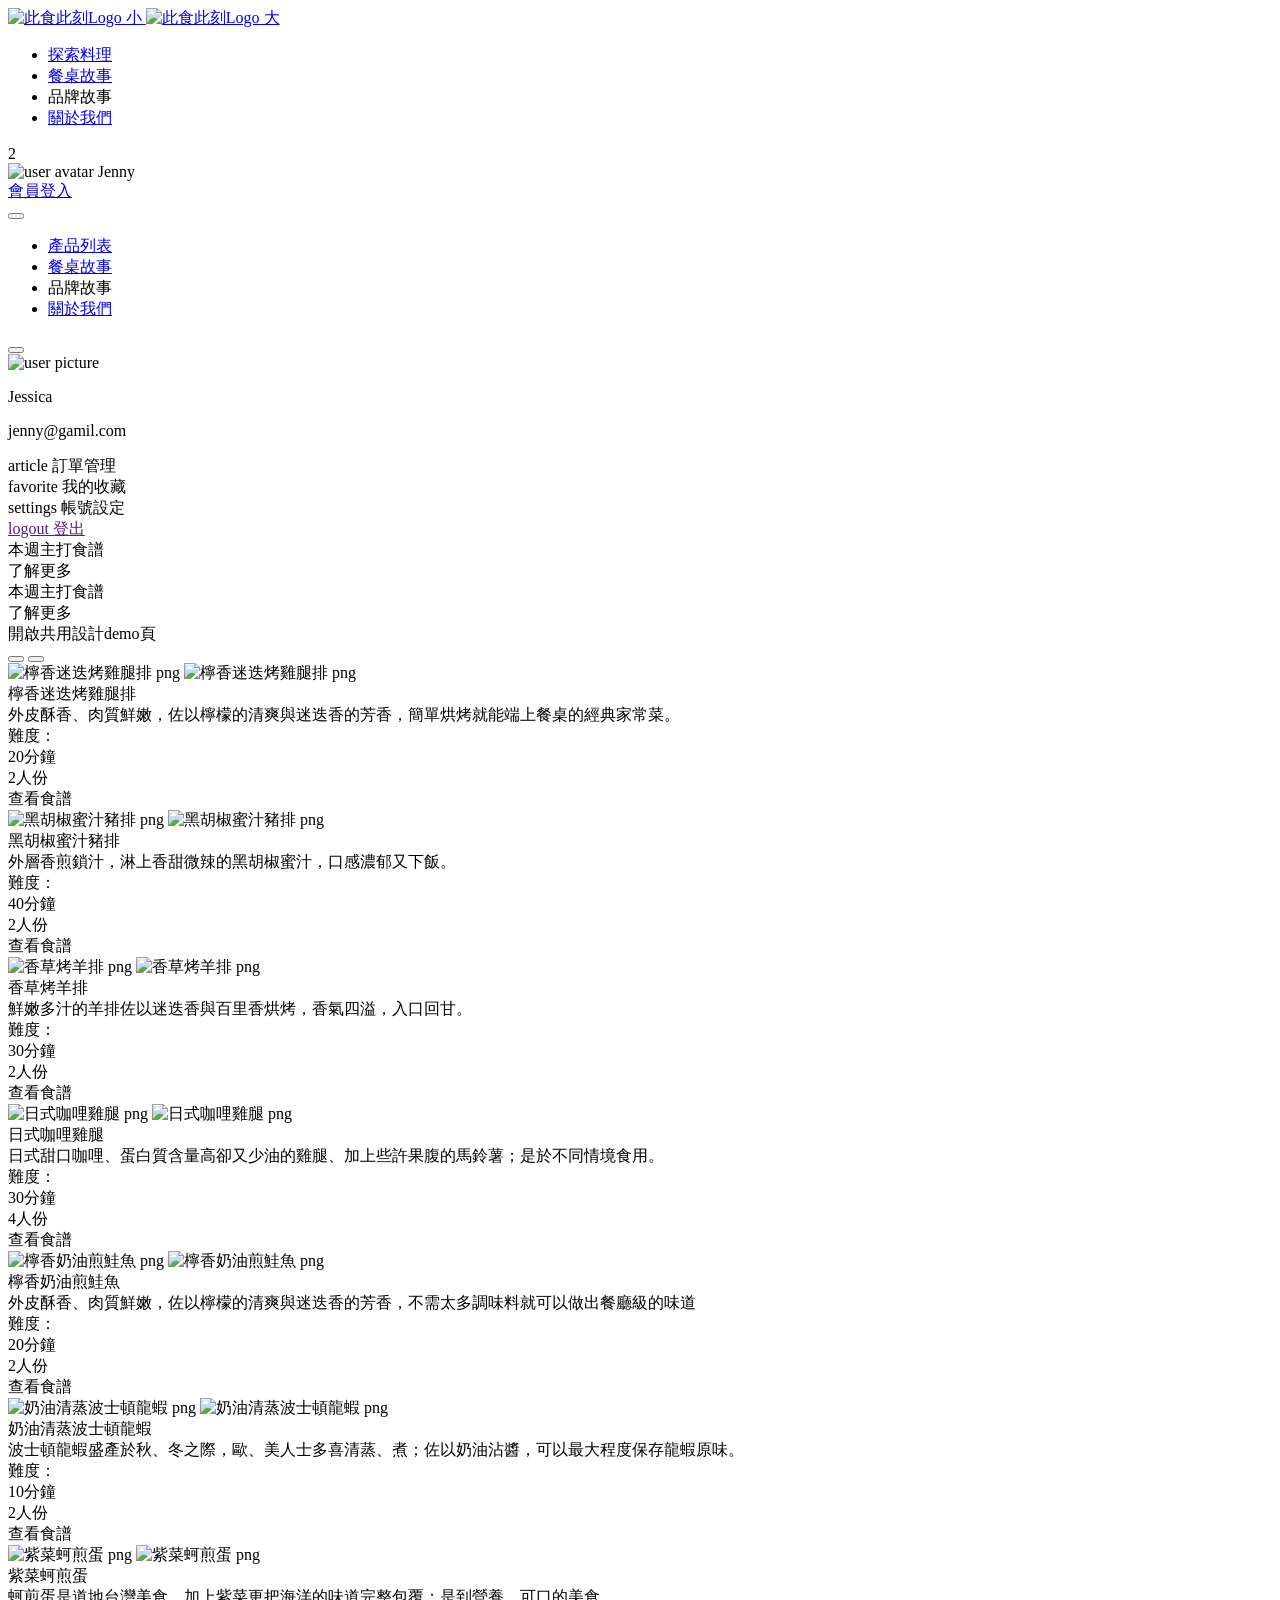
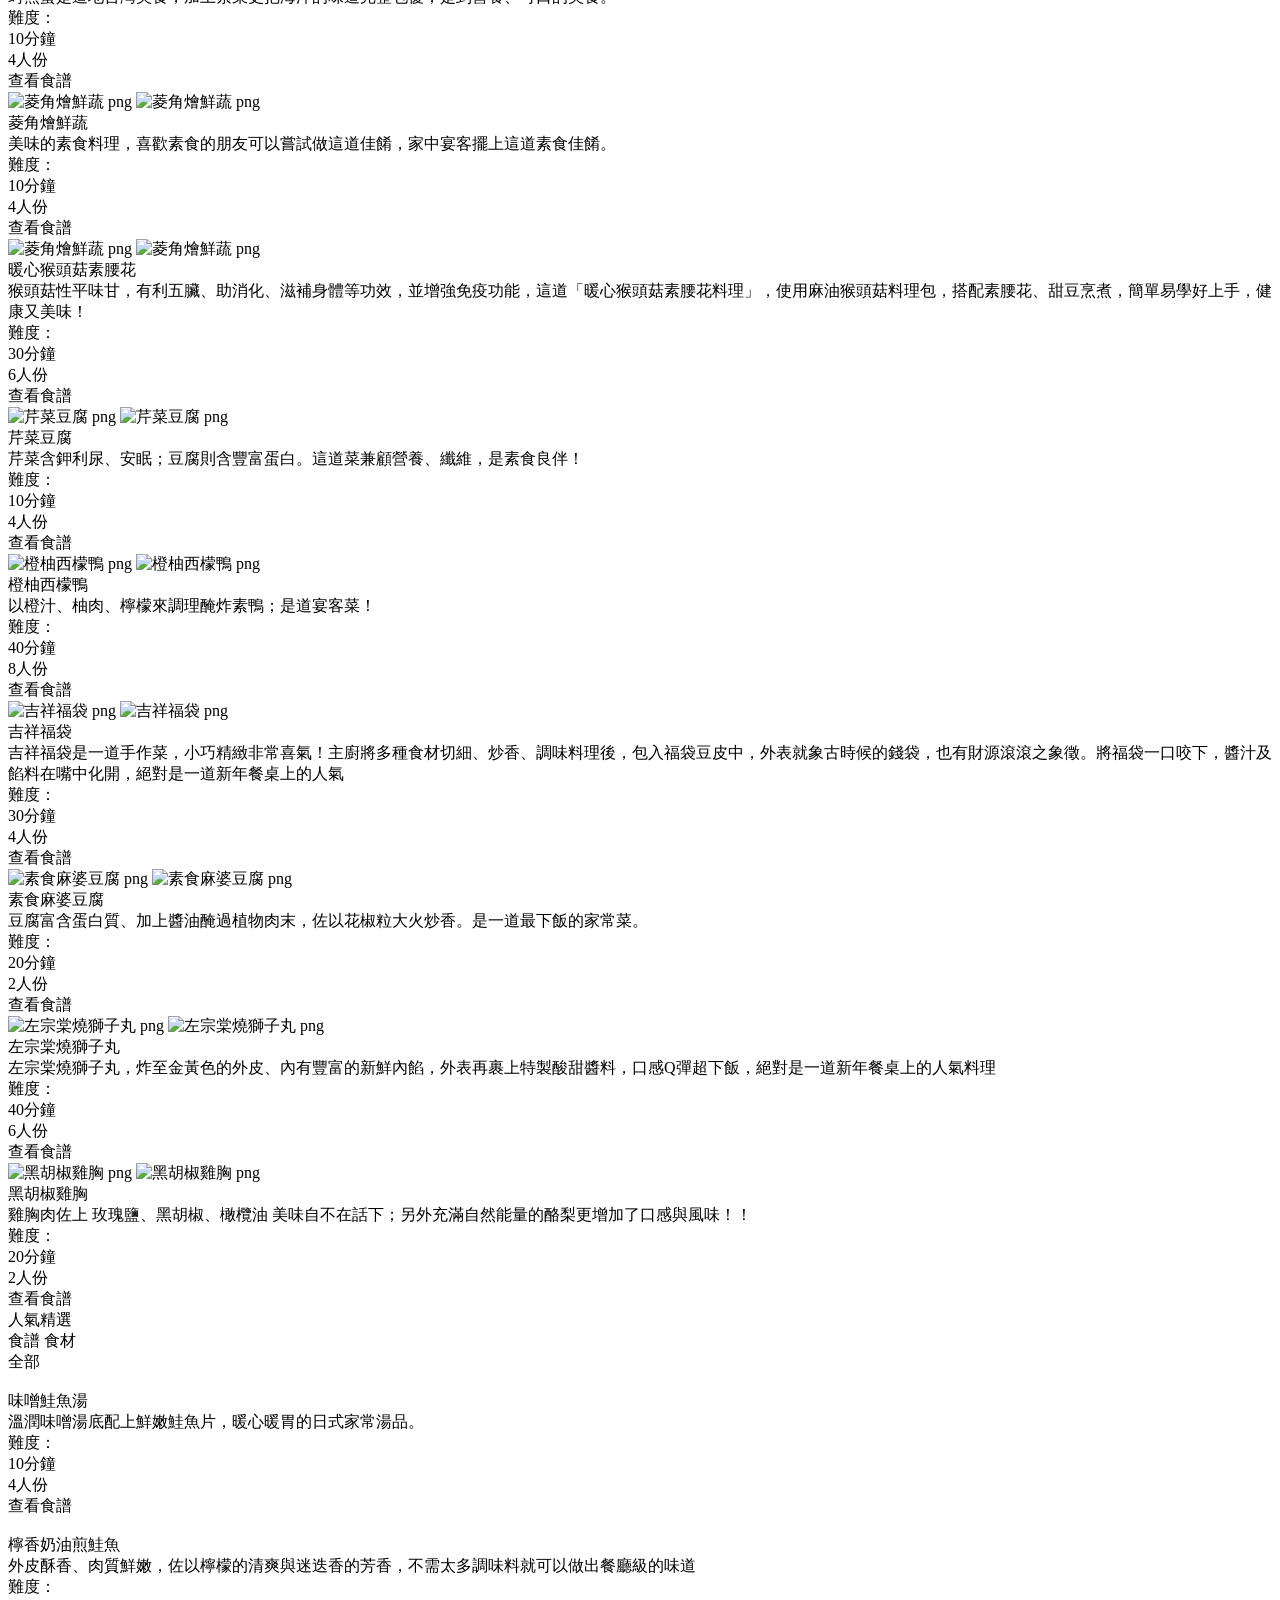
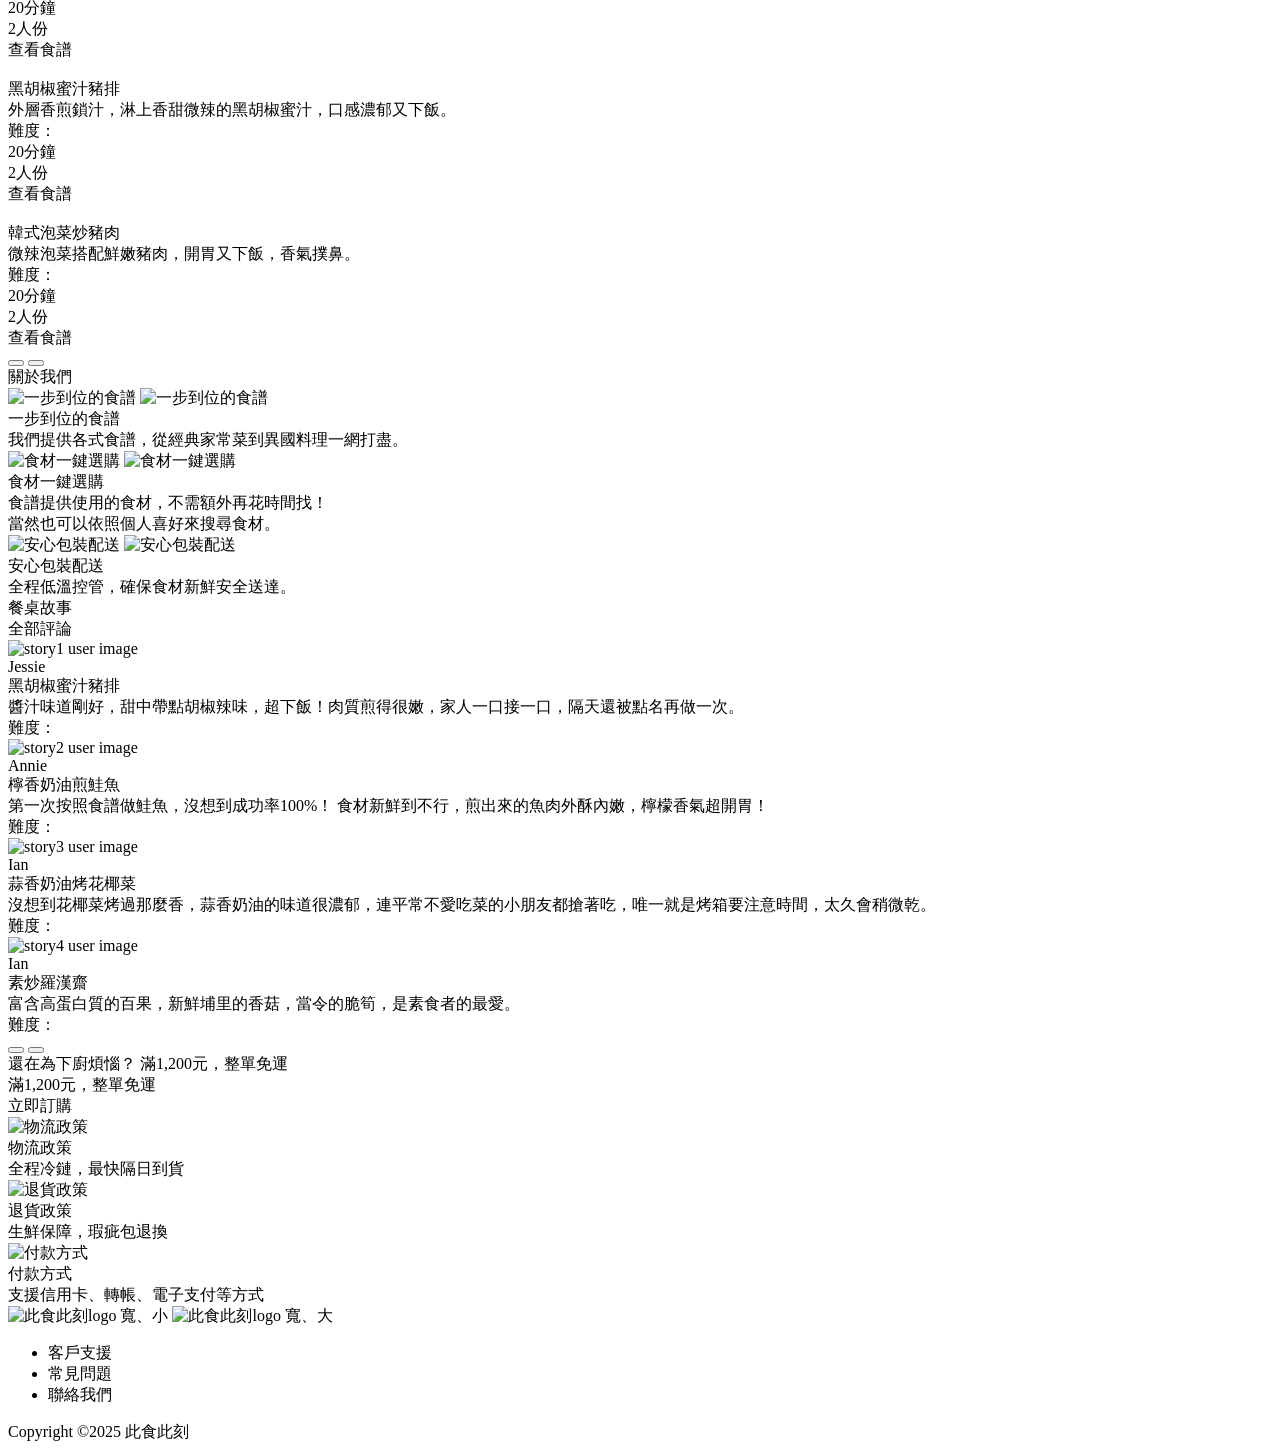
==== commit cba6f129: "Updates" ====
--- a/index.html
+++ b/index.html
@@ -5,8 +5,8 @@
     <meta name="viewport" content="width=device-width, initial-scale=1.0" />
     <link rel="icon" type="image/x-icon" href="/CookingMoment/favicon.ico" />
     <title>Document</title>
-    <script type="module" crossorigin src="/CookingMoment/assets/main-Dp-TteNI.js"></script>
-    <link rel="stylesheet" crossorigin href="/CookingMoment/assets/main-iNYYfaW6.css">
+    <script type="module" crossorigin src="/CookingMoment/assets/main-B9KXLYFQ.js"></script>
+    <link rel="stylesheet" crossorigin href="/CookingMoment/assets/main-j2gdvUQr.css">
   </head>
   <body>
     <!-- header -->
@@ -15,10 +15,10 @@
     <div class="d-flex w-100 align-items-center justify-content-between">
       <!-- 左方logo -->
       <div>
-        <a class="py-6 d-block d-md-none" href="#">
+        <a class="py-6 d-block d-md-none" href="https://jasmine-0311.github.io/CookingMoment/index.html">
           <img src="/CookingMoment/assets/logo_small-dqC3dKT1.png" alt="此食此刻Logo 小" />
         </a>
-        <a class="navbar-brand py-md-0 d-none d-md-block" href="#">
+        <a class="navbar-brand py-md-0 d-none d-md-block" href="https://jasmine-0311.github.io/CookingMoment/index.html">
           <img src="/CookingMoment/assets/logo_big-CjHlcHsX.png" alt="此食此刻Logo 大" />
         </a>
       </div>
@@ -30,7 +30,7 @@
             class="list-unstyled d-flex justify-content-evenly h5 text-primary"
           >
             <li>
-              <a class="text-decoration-none" href="#product_list">產品列表</a>
+              <a class="text-decoration-none" href="https://jasmine-0311.github.io/CookingMoment/products.html">探索料理</a>
             </li>
             <li>
               <a class="text-decoration-none" href="#table_story">餐桌故事</a>
@@ -47,7 +47,7 @@
       <div class="d-flex align-items-center">
         <!-- 購物車 -->
         <div class="position-relative pt-3">
-          <span class="icon-cart mx-7 pt-5 z-2"></span>
+          <a href="https://jasmine-0311.github.io/CookingMoment/shoppingcart.html"><span class="icon-cart mx-7 pt-5 z-2"></span></a>
           <span
             class="position-absolute bg-Accent text-white cart-tag rounded-pill py-1 px-2"
             id="header-order-qty"
